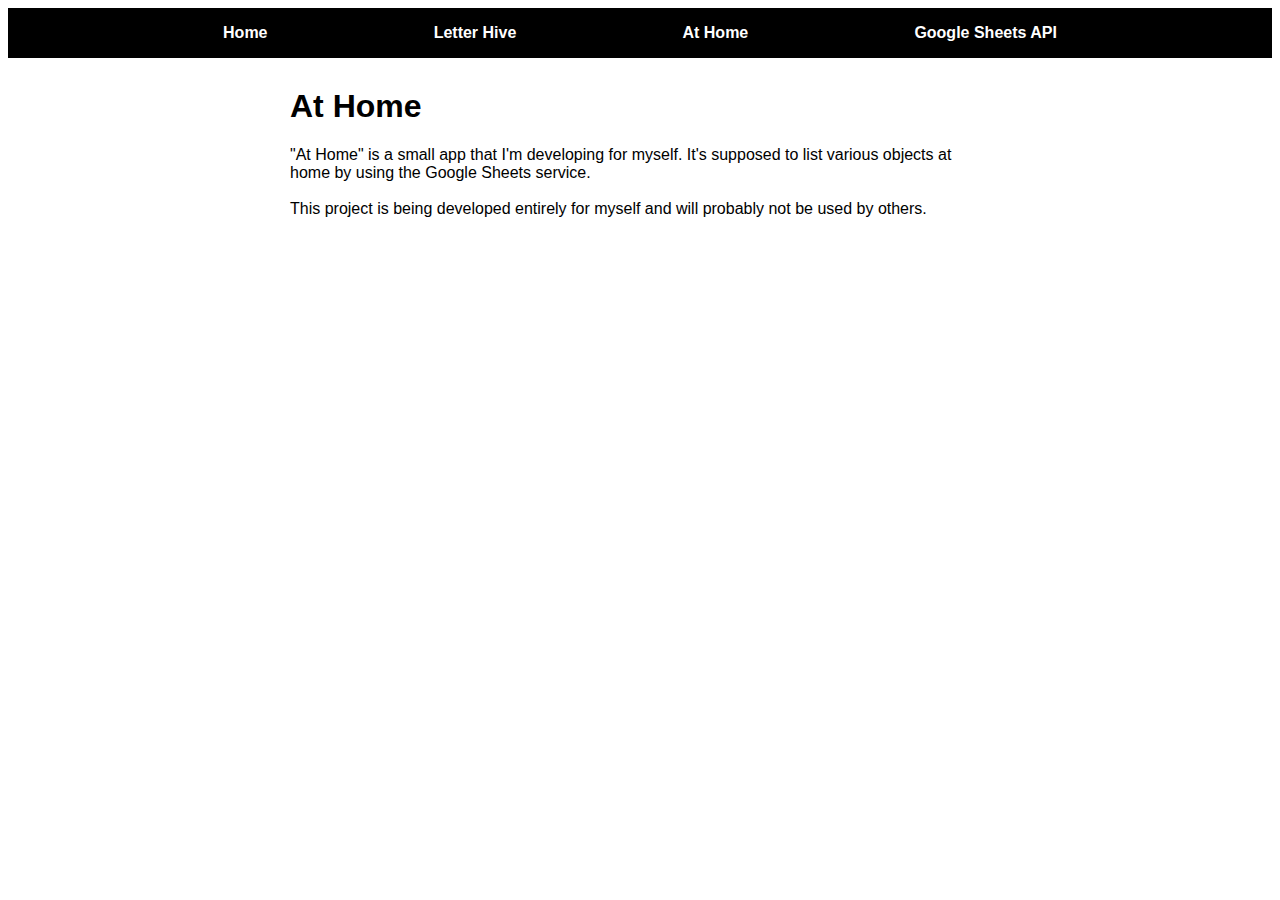
==== AtHome.html @ 2c60f1de "adds different sites" ====
<!DOCTYPE html>
<html>
<head>
    <link rel="stylesheet" type="text/css" href="style.css">
    <style>
    </style>
    <title>Lennart Philipp - At Home</title>
    <script></script>
</head>
<body>
    <div class="navbar contentFont">
        <ul class="navList">
            <li class="navItem"><a href="index.html">Home</a></li>
            <li class="navItem"><a href="LetterHive.html">Letter Hive</a></li>
            <li class="navItem"><a>At Home</a></li>
            <li class="navItem"><a href="GoogleSheetsAPI.html">Google Sheets API</a></li>
        </ul>
    </div>
    <div class="content contentFont">
        <h1>At Home</h1>
        <p>"At Home" is a small app that I'm developing for myself. It's supposed to list various objects at home by using the Google Sheets service.<br><br>This project is being developed entirely for myself and will probably not be used by others.</p>
    </div>
</body>
</html>
---- style.css ----
/* NAVBAR */
.navbar {
    display: block;
    float: left;
    width: 100%;
    background-color: black;
    height: 50px;
    padding: 0;
    margin: 0;
    margin-bottom: 30px;
}

.navbar a:link {
    color: white;
    font-weight: bold;
    text-decoration: none;
}

.navbar a:visited {
    color: white;
    font-weight: bold;
    text-decoration: none;
}

.navbar a {
    color: white;
    font-weight: bold;
    text-decoration: none;
}

.navList {
    list-style: none;
    display: flex;
    max-width: 1000px;
    margin: auto;
    padding: 0;
    height: 50px;
}

.navItem {
    display: block;
    float: left;
    margin-left: auto;
    margin-right: auto;
    margin-top: auto;
    margin-bottom: auto;
    text-align: center;
    color: white;
    padding: 10px;
}

.content {
    max-width: 700px;
    margin: 0 auto;
    padding-top: 30px;
}

.content p {
    
}


/* GLOBAL */
.contentFont {
    font-family: Arial, Helvetica, sans-serif;
}

a:link {
    color: black;
    font-weight: bold;
    text-decoration: none;
}

a:visited {
    color: black;
    font-weight: bold;
    text-decoration: none;
}
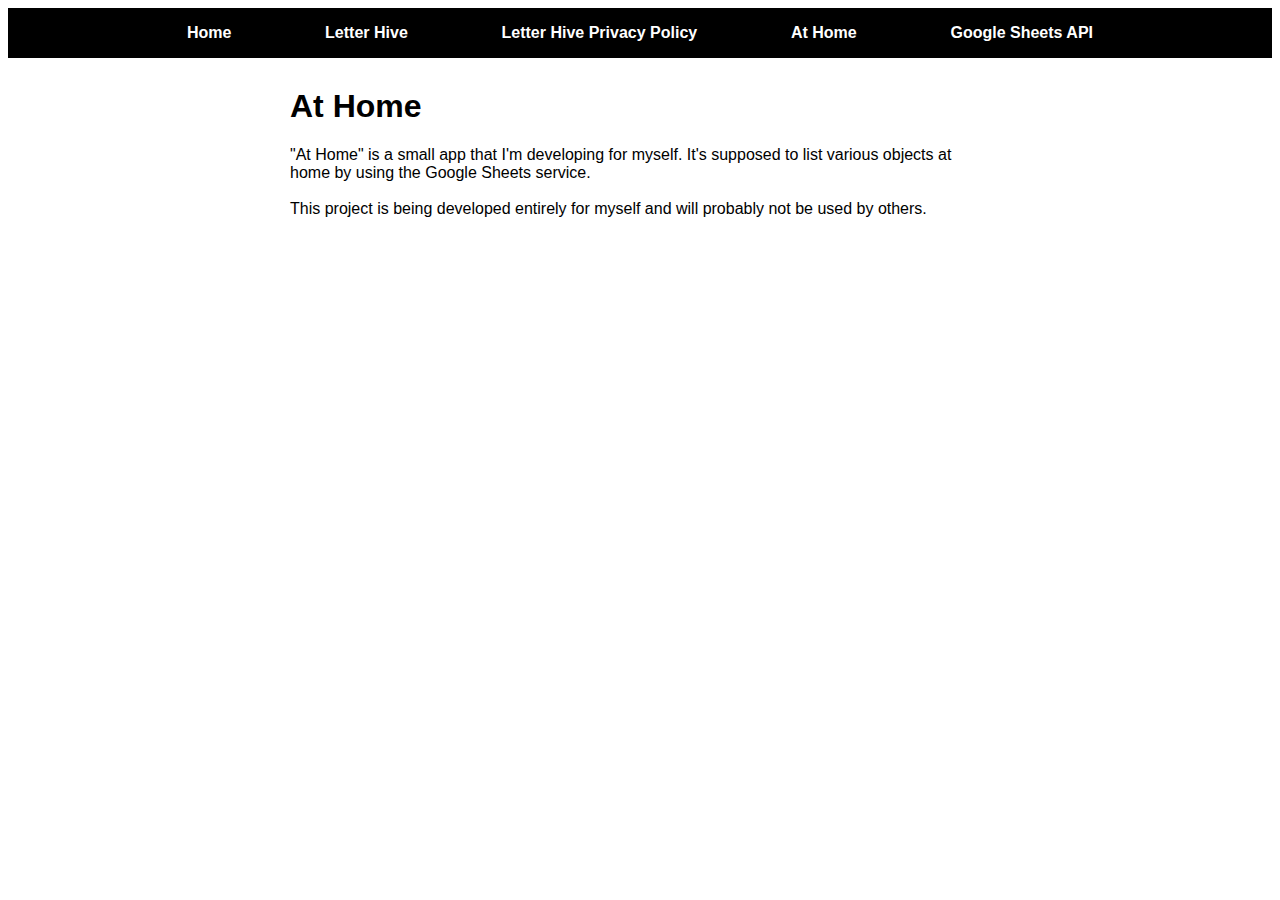
==== commit 712a0f5b: "Adds the privacy policy" ====
--- a/AtHome.html
+++ b/AtHome.html
@@ -12,6 +12,7 @@
         <ul class="navList">
             <li class="navItem"><a href="index.html">Home</a></li>
             <li class="navItem"><a href="LetterHive.html">Letter Hive</a></li>
+            <li class="navItem"><a href="LetterHivePrivacyPolicy.html">Letter Hive Privacy Policy</a></li>
             <li class="navItem"><a>At Home</a></li>
             <li class="navItem"><a href="GoogleSheetsAPI.html">Google Sheets API</a></li>
         </ul>
